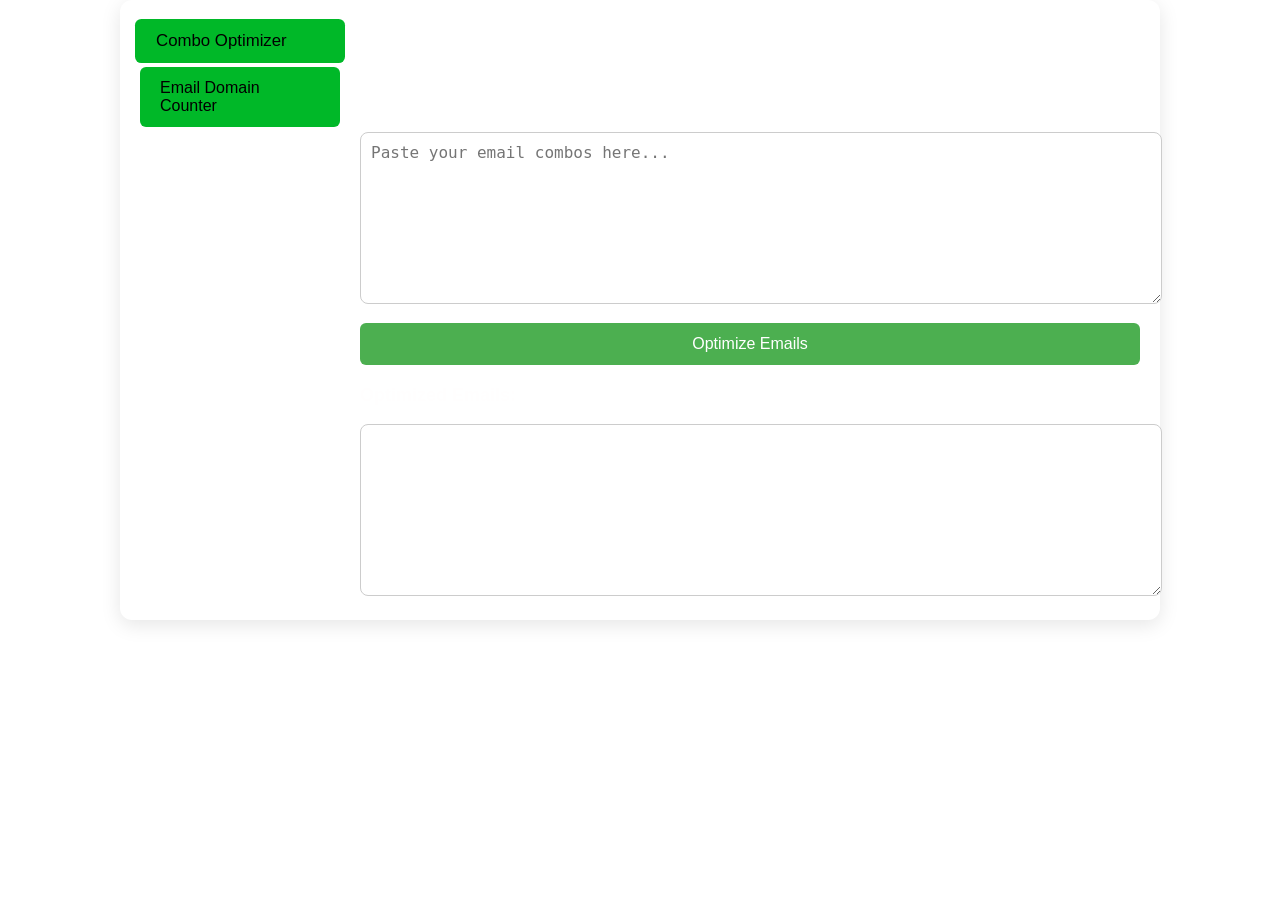
==== index.html @ ef3bfc20 "Rename main.html to index.html" ====
<!DOCTYPE html>
<html lang="en">
<head>
    <meta charset="UTF-8">
    <meta name="viewport" content="width=device-width, initial-scale=1.0">
    <title>Combo Utilities</title>
    <link rel="stylesheet" href="styles.css">
</head>
<body>

<div class="container">
    <!-- Sidebar Menu -->
    <div class="sidebar">
        <div class="tab-menu">
            <button class="active" onclick="showTab('optimizerTab', this)">Combo Optimizer</button>
            <button onclick="showTab('counterTab', this)">Email Domain Counter</button>
        </div>
    </div>

    <!-- Content Area -->
    <div class="content">
        <h1>Combo Utilities</h1>

        <!-- Combo Optimizer Tab -->
        <div id="optimizerTab" class="tab active">
            <h2>Combo Optimizer</h2>
            <textarea id="inputOptimizer" placeholder="Paste your email combos here..."></textarea>
            <button class="action-btn" onclick="optimizeEmails()">Optimize Emails</button>

            <h3>Optimized Emails:</h3>
            <textarea id="outputOptimizer" readonly></textarea>
        </div>

        <!-- Email Domain Counter Tab -->
        <div id="counterTab" class="tab">
            <h2>Email Domain Counter</h2>
            <textarea id="inputCounter" placeholder="Paste your email combos here..."></textarea>
            <button class="action-btn" onclick="countDomains()">Count Domains</button>

            <h3>Email Domains:</h3>
            <ul id="domainList"></ul>

            <h3>Emails from Selected Domain:</h3>
            <textarea id="filteredEmails" readonly></textarea>
        </div>
    </div>
</div>

<script>
    // Function to switch between tabs
    function showTab(tabId, button) {
        // Hide all tabs
        document.querySelectorAll('.tab').forEach(tab => {
            tab.classList.remove('active');
        });
        // Show the selected tab
        document.getElementById(tabId).classList.add('active');

        // Update active button
        document.querySelectorAll('.tab-menu button').forEach(btn => {
            btn.classList.remove('active');
        });
        button.classList.add('active');
    }

    // Function to optimize emails (Combo Optimizer)
    function optimizeEmails() {
        let input = document.getElementById('inputOptimizer').value;
        let lines = input.split(/\r?\n/);
        let emailRegex = /^[^\s@]+@[^\s@]+\.[^\s@]+$/;
        let validEmails = lines.filter(line => line.trim() !== "" && emailRegex.test(line.trim()));
        let output = validEmails.join('\n');
        document.getElementById('outputOptimizer').value = output;
    }

    // Function to count the emails by domain (Email Domain Counter)
    function countDomains() {
        let input = document.getElementById('inputCounter').value;
        let lines = input.split(/\r?\n/);
        let emailRegex = /^[^\s@]+@[^\s@]+\.[^\s@]+$/;
        let domainCounts = {};
        let domainEmails = {};

        lines.forEach(line => {
            let [email, password] = line.split(':').map(part => part.trim());
            if (emailRegex.test(email)) {
                let domain = email.split('@')[1];
                if (!domainCounts[domain]) {
                    domainCounts[domain] = 0;
                    domainEmails[domain] = [];
                }
                domainCounts[domain]++;
                domainEmails[domain].push(`${email}:${password}`);
            }
        });

        let sortedDomains = Object.entries(domainCounts).sort((a, b) => b[1] - a[1]);
        let domainList = document.getElementById('domainList');
        domainList.innerHTML = '';

        sortedDomains.forEach(([domain, count]) => {
            let listItem = document.createElement('li');
            listItem.innerHTML = `<span class="domain" onclick="showEmails('${domain}')">${domain} (${count})</span>`;
            domainList.appendChild(listItem);
        });

        window.domainEmails = domainEmails;
    }

    // Function to show emails from a selected domain
    function showEmails(domain) {
        let emails = window.domainEmails[domain];
        document.getElementById('filteredEmails').value = emails.join('\n');
    }
</script>

</body>
</html>
---- styles.css ----
/* General body styles */
body {
    font-family: 'Segoe UI', Tahoma, Geneva, Verdana, sans-serif;
    background-image: url("https://wallpapercave.com/wp/wp12778095.jpg"); /* Add your background image URL here */
    background-size: cover;
    background-position: center;
    background-attachment: fixed;
    margin: 0;
    padding: 0;
    display: flex;
    justify-content: center;
    align-items: flex-start;
    min-height: 100vh;
    color: #333;
}

/* Background color */
.container {
    background-color: rgba(255, 0, 0, 0);
    padding: 20px;
    border-radius: 12px;
    box-shadow: 0 5px 20px rgba(0, 0, 0, 0.1);
    max-width: 1000px;
    width: 100%;
    display: flex;
}

/* Sidebar styles */
.sidebar {
    width: 200px;
    margin-right: 20px;
}

/* Tab buttons in the sidebar */
.tab-menu {
    display: flex;
    flex-direction: column;
}

.tab-menu button {
    background-color: #00b828;
    border: none;
    color: rgb(0, 0, 0);
    padding: 12px 20px;
    margin-bottom: 5px;
    border-radius: 6px;
    font-size: 16px;
    cursor: pointer;
    transition: all 0.3s ease;
    text-align: left;
}

.tab-menu button:hover {
    background-color: #45a049;
    box-shadow: 0 5px 15px rgb(255, 252, 252);
    transform: scale(1.05);
}

.tab-menu button.active {
    background-color: #00b828;
    transform: scale(1.05);
}

/* Content area styles */
.content {
    flex: 1;
}

h1 {
    text-align: center;
    color: #ffffff;
    font-size: 28px;
    margin-bottom: 20px;
}

h2 {
    font-size: 22px;
    color: #ffffff;
    margin-bottom: 15px;
}

h3 {
    font-size: 18px;
    margin-top: 20px;
    color: #fffefe;
}

/* Hide non-active tabs */
.tab {
    display: none;
}

.tab.active {
    display: block;
}

/* Textarea styles */
textarea {
    width: 100%;
    height: 150px;
    border-radius: 8px;
    border: 1px solid #ccc;
    padding: 10px;
    font-size: 16px;
    transition: box-shadow 0.3s;
    resize: vertical;
}

textarea:focus {
    box-shadow: 0 0 8px rgba(0, 63, 223, 0.5);
    border-color: #e10000;
    outline: none;
}

/* Action button styles */
.action-btn {
    background-color: #4CAF50;
    border: none;
    color: white;
    padding: 12px 30px;
    font-size: 16px;
    cursor: pointer;
    border-radius: 6px;
    margin-top: 15px;
    display: inline-block;
    transition: all 0.3s ease;
    width: 100%;
}

.action-btn:hover {
    background-color: #45a049;
    box-shadow: 0 5px 15px rgba(223, 6, 6, 0.1);
    transform: scale(1.02);
}

.action-btn:active {
    background-color: #388E3C;
    box-shadow: none;
    transform: scale(0.98);
}

/* Styling the domain list */
ul {
    list-style: none;
    padding: 0;
}

li {
    padding: 10px;
    background-color: #f9f9f9;
    margin: 5px 0;
    border-radius: 6px;
    transition: all 0.3s ease;
}

li:hover {
    background-color: #e8f5e9;
    cursor: pointer;
    box-shadow: 0 5px 10px rgba(0, 0, 0, 0.1);
}

.domain {
    color: #ef2222;
    font-weight: bold;
    text-decoration: none;
}

.domain:hover {
    color: #000000;
}

/* Mobile responsiveness */
@media (max-width: 768px) {
    .container {
        flex-direction: column;
        padding: 20px;
    }

    .sidebar {
        width: 100%;
        margin-bottom: 20px;
    }

    .tab-menu button {
        width: 100%;
    }
}
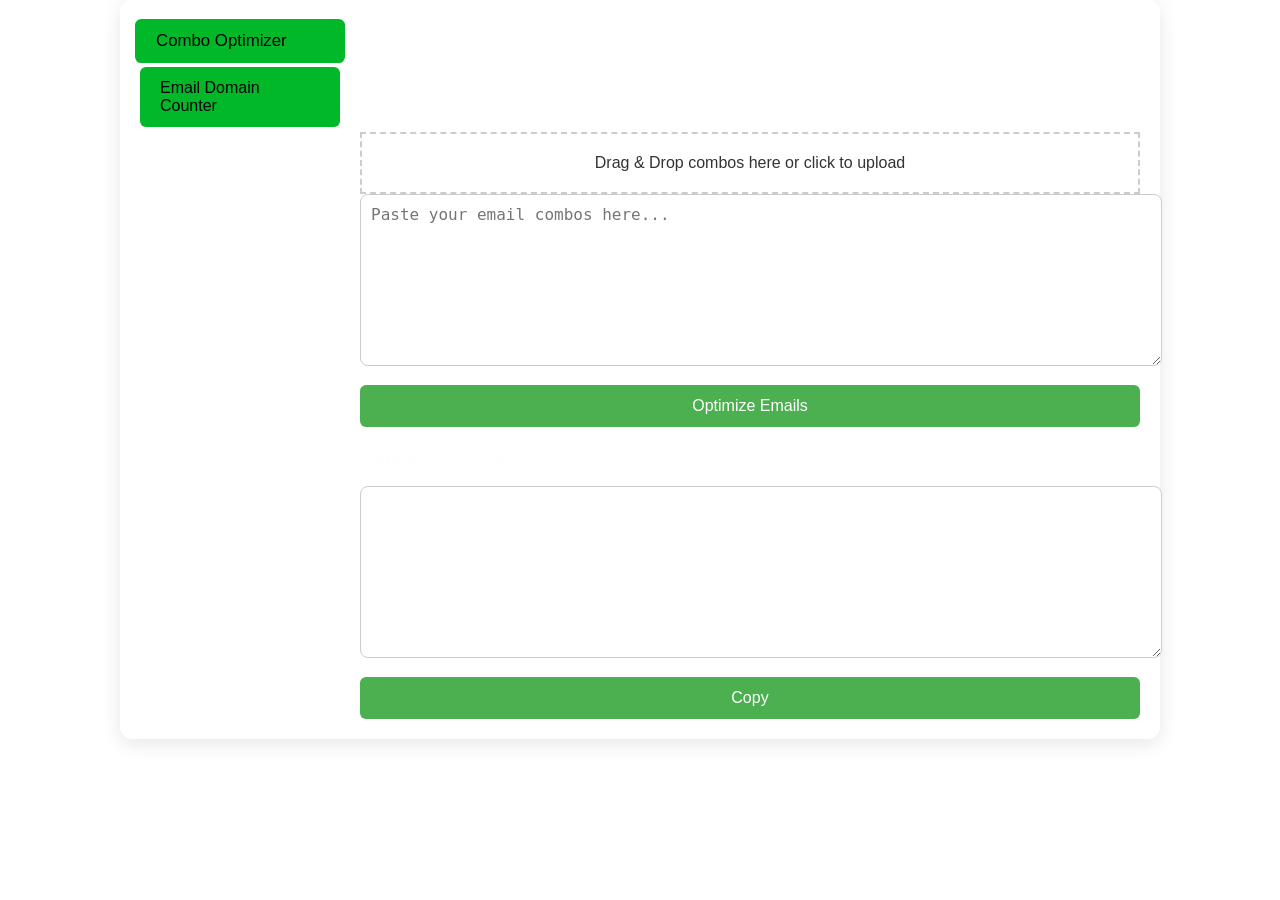
==== commit ebf1273f: "Update index.html" ====
--- a/index.html
+++ b/index.html
@@ -5,6 +5,66 @@
     <meta name="viewport" content="width=device-width, initial-scale=1.0">
     <title>Combo Utilities</title>
     <link rel="stylesheet" href="styles.css">
+    <link href="https://fonts.googleapis.com/css2?family=Material+Symbols+Outlined" rel="stylesheet" />
+    <style>
+        .success-message {
+            color: green;
+            display: none;
+            margin-top: 10px;
+        }
+        .drag-drop-area {
+            border: 2px dashed #ccc;
+            padding: 20px;
+            text-align: center;
+            cursor: pointer;
+        }
+        .drag-drop-area.drag-over {
+            border-color: #66f;
+        }
+        .popup {
+            width: 300px;
+            background-color: var(--clr-white);
+            border-radius: 8px;
+            position: absolute;
+            top: 0;
+            left: 50%;
+            transform: translate(-50%, -50%) scale(0.05);
+            text-align: center;
+            padding: 20px;
+            color: var(--clr-light-gray);
+            visibility: hidden;
+            transition: 0.5s;
+            box-shadow: 0px 5px 15px rgba(0,0,0,0.2);
+        }
+
+        .popup h2 {
+            font-size: 1.5rem;
+            color: var(--clr-bluish);
+        }
+
+        .popup-open {
+            top: 50%;
+            visibility: visible;
+            transform: translate(-50%, -50%) scale(1);
+        }
+
+        .popup button {
+            width: 100%;
+            margin-top: 20px;
+            padding: 10px;
+            background-color: var(--clr-green);
+            color: white;
+            border: none;
+            border-radius: 8px;
+            cursor: pointer;
+            box-shadow: 0px 3px 5px rgba(0,0,0,0.2);
+        }
+
+        .popup .material-symbols-outlined {
+            font-size: 3rem;
+            color: var(--clr-green);
+        }
+    </style>
 </head>
 <body>
 
@@ -24,16 +84,32 @@
         <!-- Combo Optimizer Tab -->
         <div id="optimizerTab" class="tab active">
             <h2>Combo Optimizer</h2>
+
+            <!-- Drag and Drop Area -->
+            <div class="drag-drop-area" id="optimizerDropArea">
+                Drag & Drop combos here or click to upload
+                <input type="file" id="optimizerFileInput" accept=".txt" style="display: none;" />
+            </div>
+
             <textarea id="inputOptimizer" placeholder="Paste your email combos here..."></textarea>
             <button class="action-btn" onclick="optimizeEmails()">Optimize Emails</button>
 
             <h3>Optimized Emails:</h3>
             <textarea id="outputOptimizer" readonly></textarea>
+            <button class="action-btn" onclick="copyToClipboard('outputOptimizer')">Copy</button>
+            <span id="optimizerCopySuccess" class="success-message">Successfully copied!</span>
         </div>
 
         <!-- Email Domain Counter Tab -->
         <div id="counterTab" class="tab">
             <h2>Email Domain Counter</h2>
+
+            <!-- Drag and Drop Area -->
+            <div class="drag-drop-area" id="counterDropArea">
+                Drag & Drop combos here or click to upload
+                <input type="file" id="counterFileInput" accept=".txt" style="display: none;" />
+            </div>
+
             <textarea id="inputCounter" placeholder="Paste your email combos here..."></textarea>
             <button class="action-btn" onclick="countDomains()">Count Domains</button>
 
@@ -42,77 +118,20 @@
 
             <h3>Emails from Selected Domain:</h3>
             <textarea id="filteredEmails" readonly></textarea>
+            <button class="action-btn" onclick="copyToClipboard('filteredEmails')">Copy</button>
+            <span id="counterCopySuccess" class="success-message">Successfully copied!</span>
         </div>
+    </div>
+
+    <!-- Popup for Copy Success -->
+    <div class="popup">
+        <span class="material-symbols-outlined">done</span>
+        <h2>Copied!</h2>
+        <p>Text has been copied to your clipboard.</p>
+        <button type="button">OK</button>
     </div>
 </div>
 
-<script>
-    // Function to switch between tabs
-    function showTab(tabId, button) {
-        // Hide all tabs
-        document.querySelectorAll('.tab').forEach(tab => {
-            tab.classList.remove('active');
-        });
-        // Show the selected tab
-        document.getElementById(tabId).classList.add('active');
-
-        // Update active button
-        document.querySelectorAll('.tab-menu button').forEach(btn => {
-            btn.classList.remove('active');
-        });
-        button.classList.add('active');
-    }
-
-    // Function to optimize emails (Combo Optimizer)
-    function optimizeEmails() {
-        let input = document.getElementById('inputOptimizer').value;
-        let lines = input.split(/\r?\n/);
-        let emailRegex = /^[^\s@]+@[^\s@]+\.[^\s@]+$/;
-        let validEmails = lines.filter(line => line.trim() !== "" && emailRegex.test(line.trim()));
-        let output = validEmails.join('\n');
-        document.getElementById('outputOptimizer').value = output;
-    }
-
-    // Function to count the emails by domain (Email Domain Counter)
-    function countDomains() {
-        let input = document.getElementById('inputCounter').value;
-        let lines = input.split(/\r?\n/);
-        let emailRegex = /^[^\s@]+@[^\s@]+\.[^\s@]+$/;
-        let domainCounts = {};
-        let domainEmails = {};
-
-        lines.forEach(line => {
-            let [email, password] = line.split(':').map(part => part.trim());
-            if (emailRegex.test(email)) {
-                let domain = email.split('@')[1];
-                if (!domainCounts[domain]) {
-                    domainCounts[domain] = 0;
-                    domainEmails[domain] = [];
-                }
-                domainCounts[domain]++;
-                domainEmails[domain].push(`${email}:${password}`);
-            }
-        });
-
-        let sortedDomains = Object.entries(domainCounts).sort((a, b) => b[1] - a[1]);
-        let domainList = document.getElementById('domainList');
-        domainList.innerHTML = '';
-
-        sortedDomains.forEach(([domain, count]) => {
-            let listItem = document.createElement('li');
-            listItem.innerHTML = `<span class="domain" onclick="showEmails('${domain}')">${domain} (${count})</span>`;
-            domainList.appendChild(listItem);
-        });
-
-        window.domainEmails = domainEmails;
-    }
-
-    // Function to show emails from a selected domain
-    function showEmails(domain) {
-        let emails = window.domainEmails[domain];
-        document.getElementById('filteredEmails').value = emails.join('\n');
-    }
-</script>
-
+<script src="app.js"></script>
 </body>
 </html>
